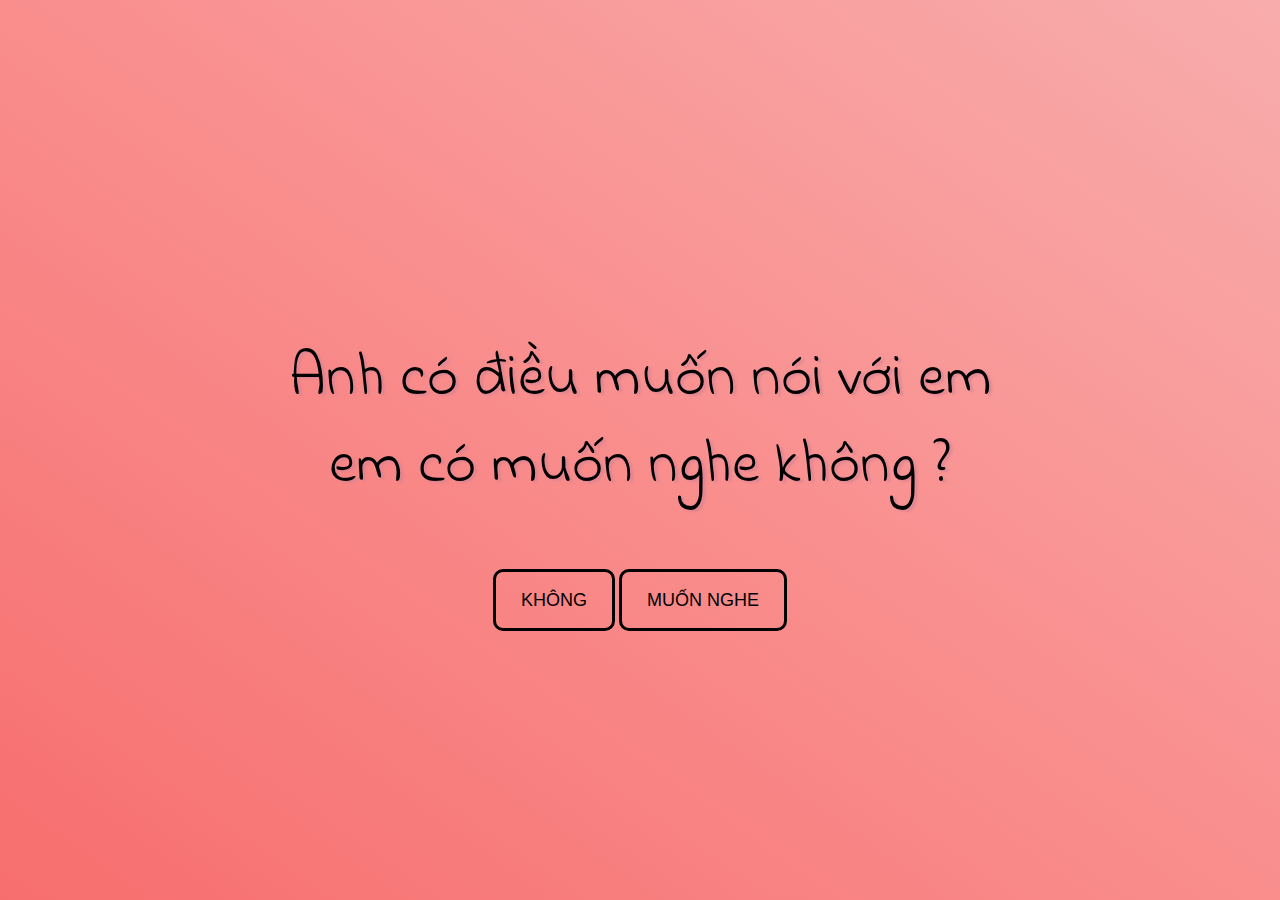
==== index.html @ 0264ec5d "hihi" ====
<!DOCTYPE html>
<html>
<head>
    <meta charset="utf-8">
    <link rel="stylesheet" href="style.css">
    <meta http-equiv="X-UA-Compatible" content="IE=edge">
    <script async defer src="https://connect.facebook.net/en_US/sdk.js#xfbml=1&version=v3.2"></script>  
    <script src="https://ajax.googleapis.com/ajax/libs/jquery/3.6.0/jquery.min.js"></script>
<title>Sent to Nhung</title>
</head>
<style>
    .greeting {
  width: 100%;
  font-family: Over The Rainbow;
  font-size: 60px;
  text-align: center;
  color: black;
  margin-top: 50px;text-shadow: 3px 2px 2px rgba(211, 131, 149, 0.65);
}

.button {
  text-decoration: none;
  border: 3px solid black;
  border-radius: 10px;
  padding: 18px 25px;
  color: black;
  font-family: Arial;
  font-size: 18px;
  text-transform: uppercase;
  transition: all 0.5s;
}
.button:hover {
  background-color: #F95464;
  color: #fff;
}

.overlay {
  position: fixed;
  top: 0;
  bottom: 0;
  left: 0;
  right: 0;
  background: rgba(0, 0, 0, 0.7);
  transition: opacity 700ms;
  visibility: hidden;
  opacity: 0;
}
.overlay:target {
  visibility: visible;
  opacity: 1;
}
/*overlay:after {
  animation: explode 4s infinite;
}*/

.love {
  padding: 25px 28px;
  background: black;
  width: 100%;
  height: 100%;
  position: relative;
  transition: all 5s ease-in-out;
  overflow: scroll;
}
.love .close {
  position: absolute;
  top: 5px;
  left: 12px;
  transition: all 200ms;
  font-size: 30px;
  font-weight: bold;
  text-decoration: none;
  color: #fff;
  text-shadow: 3px 2px 2px black;
}
.love h2 {
  font-family: Arial;
  font-size: 20px;
  text-align: center;
  margin: 0;
}

.message{
  opacity: 0;
  transition: all 2s ease-in-out;
  pointer: cursor;
}
.message:hover {
  opacity: 1;
  -webkit-transition-delay: 2s;
  transition-delay: 2s;
  pointer: cursor;
}
.message h2, .message p, .message h3 {
  padding:0 140px;
  font-family: cedarville cursive;
  pointer: cursor;
}
.message h2 {
  text-align: left;
  color: #fff;
  font-size: 28px;
}
.message p {
  text-align: justify;
  color: #fff;
  font-size: 22px;
  letter-spacing: 1px;
  line-height: 24px;
  padding:0 165px;
}
.message h3 {
  text-align: right;
  color: #fff;
  font-size: 24px;
}
</style>
<body>

<!--DO NOT SCROLL THIS DOWN WITHOUT SEEING THE PREVIEW PLEASE BAE-->





<link href='https://fonts.googleapis.com/css?family=Over+the+Rainbow' rel='stylesheet' type='text/css'>
<link href="https://fonts.googleapis.com/css?family=Cedarville+Cursive" rel="stylesheet">

<div class="greeting">
    <p>
        Anh có điều muốn nói với em
    </p>
    <p>
        em có muốn nghe không ?
    </p>
</div>

<div align="center" style="margin-top:80px;">
<a class="button" href="index4.html">Không</a>
<a class="button" href="index3.html">Muốn nghe</a>
</div>

  
  <style type="text/css">.message {cursor:default;}</style>
</body>
</html>
---- style.css ----
@import url('https://fonts.googleapis.com/css?family=Indie+Flower');
@import url('https://use.fontawesome.com/releases/v5.7.2/css/all.css');
*{
  margin:0;
  padding:0;
  font-family: 'Indie Flower', cursive;
}
body,html{
  display:flex;
  flex-direction:column;
  justify-content:center;
  align-items:center;
  width:100%;
  height:100%;
  background-image: linear-gradient(to right top, #f76e6e, #f87e7e, #f98e8d, #f99d9d, #f8acac);
  overflow: hidden;
}


@keyframes text{
  0%{
    opacity:0;
  }
  100%{
    opacity:1;
  }
}
@keyframes heart{
  0%{
    opacity:1;
    transform:scale(1,1);
  }
  10%{
    transform:scale(1.4,1.4);
  }
  30%{
    transform:scale(1,1);
  }
  75%{
    transform:scale(1.2,1.2);
  }
  100%,90%{
    opacity:1;
    transform:scale(1,1);
  }
}
.heart-text{
/*   display:none; */
}
h1 span,.heart-svg-container{
  opacity:0;
  animation-name: text;
  animation-duration: 0.5s;
  animation-timing-function: linear;
  animation-delay: 0.5s;
  animation-iteration-count: 1;
  animation-fill-mode:forwards;
}
.heart-svg-container{
  opacity:1;
  height:300px;
  width:300px;
  animation-name: heart;
  animation-duration: 1s;
  animation-delay: 7s;
  animation-iteration-count: infinite;
  overflow:hidden;
}
.heart-beat-svg-container{
  position:absolute;
  width: 100%;
  height:160px;
  background:rgba(0,0,0,0.1);
}

.heart-svg{
  transform:scale(0.5,0.5);
  position:relative;
  top:-150px;
  left:-100px;
}
.heart-beat-svg{
  height:100%;
}
.heart-g{
  fill:#d40000;
}
.heart-circle{
  fill:url(#grad1);
}

@keyframes heart-path{
  0%{
    stroke-dasharray:0px 300px;
    fill-opacity:0;
  }
  70%{
    fill-opacity:0;
  }
  100%{
    stroke-dasharray:1250px 1250px;
    fill-opacity:1;
  }
}
.heart-path{
  fill:url(#grad2);
  fill-opacity:0;
  stroke:url(#grad2);
  stroke-opacity:1;
  stroke-width:5px;
  stroke-dasharray:0px 500px;
  stroke-dashoffset:0px;
  animation-name: heart-path;
  animation-duration: 5s;
  animation-delay: 2s;
  animation-iteration-count: 1;
  animation-fill-mode:forwards;
}
.heart-beat-path{
  fill:none;
  fill-opacity:1;
  stroke:red;
  stroke-width:3px;
/*   stroke-opacity:1;
  stroke-width:5px;
  stroke-dasharray:0px 500px;
  stroke-dashoffset:0px; */
/*   animation-name: heart-path;
  animation-duration: 5s;
  animation-delay: 2s;
  animation-iteration-count: 1;
  animation-fill-mode:forwards; */
}
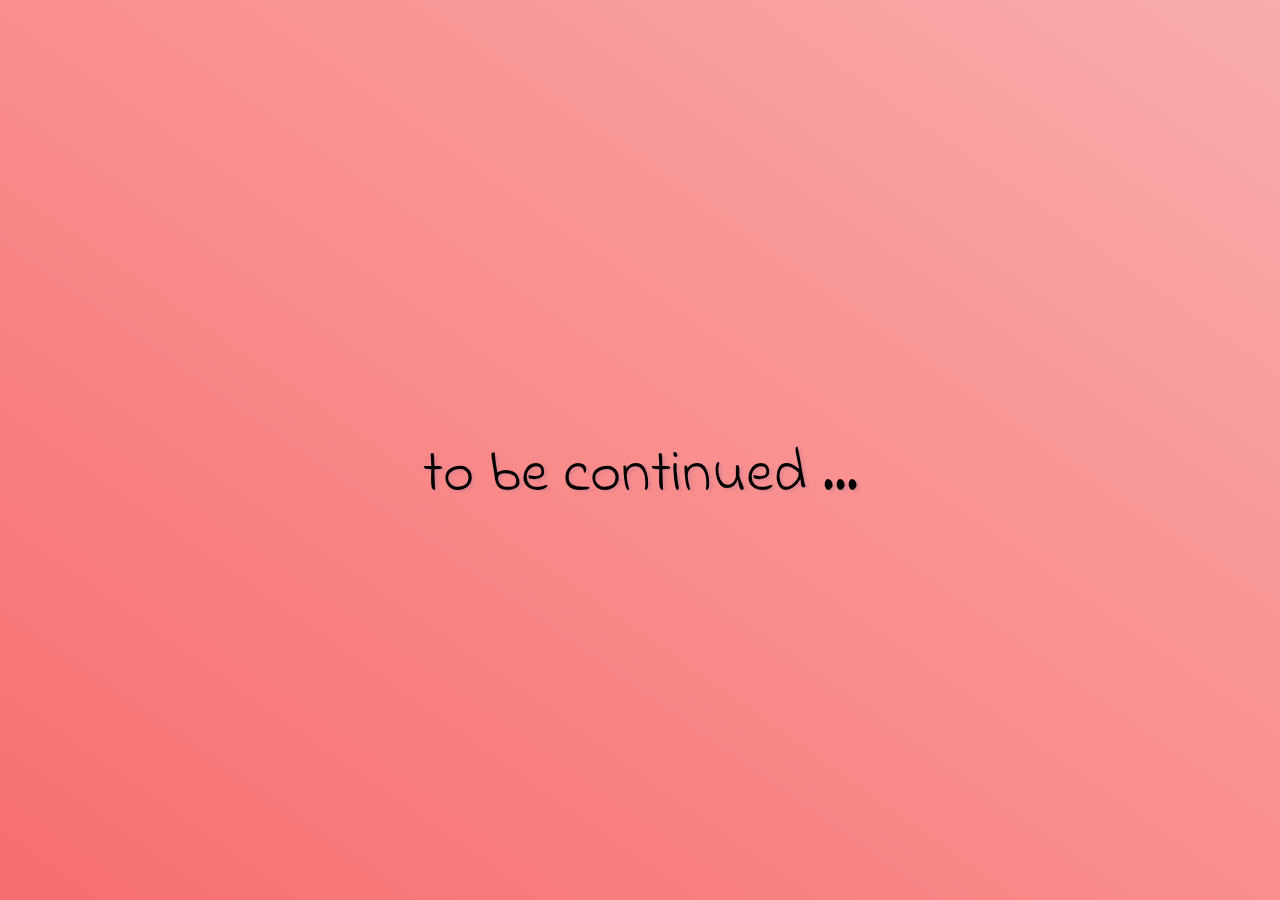
==== commit 38e55c1a: "end" ====
--- a/index.html
+++ b/index.html
@@ -128,16 +128,8 @@
 
 <div class="greeting">
     <p>
-        Anh có điều muốn nói với em
+        to be continued ...
     </p>
-    <p>
-        em có muốn nghe không ?
-    </p>
-</div>
-
-<div align="center" style="margin-top:80px;">
-<a class="button" href="index4.html">Không</a>
-<a class="button" href="index3.html">Muốn nghe</a>
 </div>
 
   
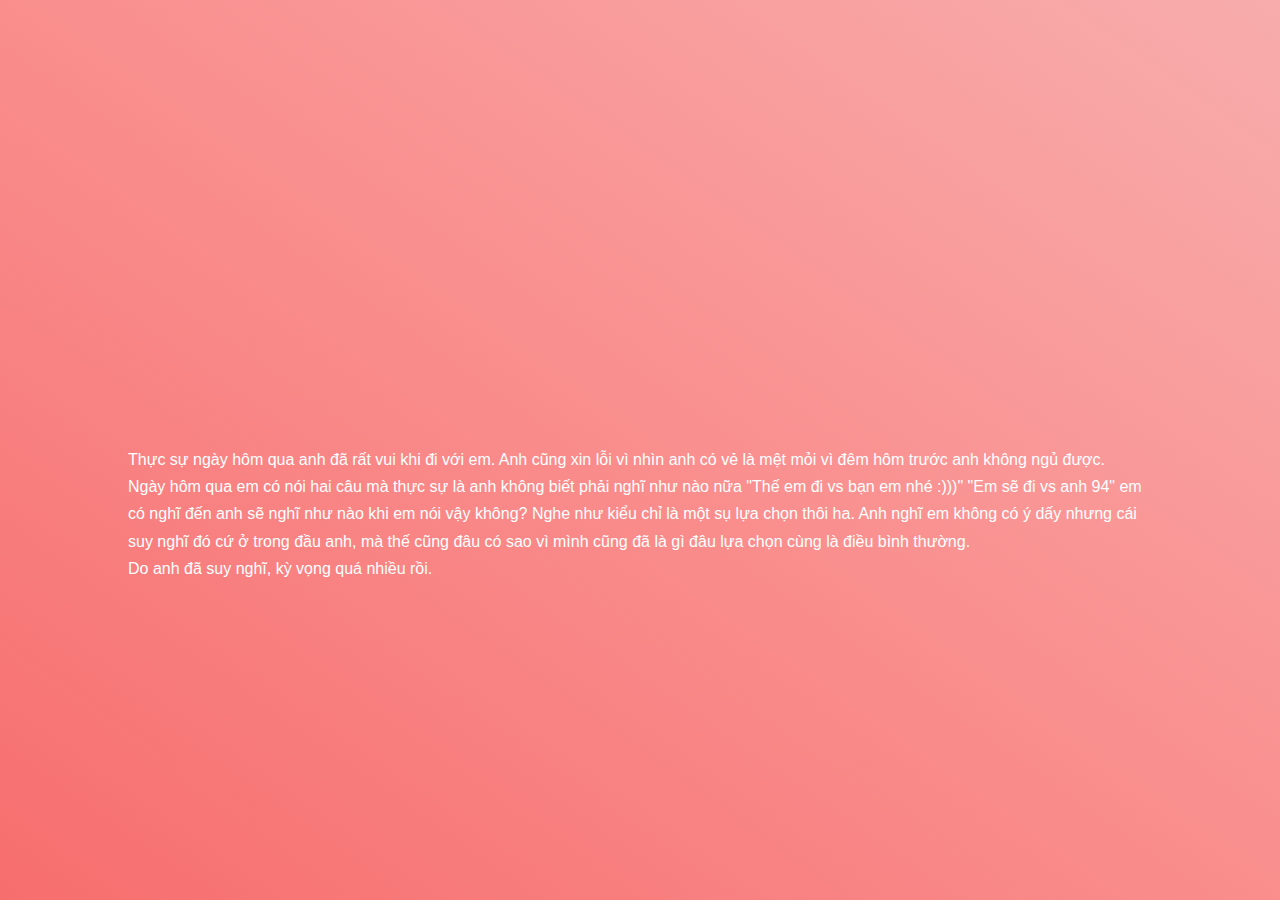
==== commit 788882bf: "7/11/22" ====
--- a/index.html
+++ b/index.html
@@ -6,133 +6,33 @@
     <meta http-equiv="X-UA-Compatible" content="IE=edge">
     <script async defer src="https://connect.facebook.net/en_US/sdk.js#xfbml=1&version=v3.2"></script>  
     <script src="https://ajax.googleapis.com/ajax/libs/jquery/3.6.0/jquery.min.js"></script>
-<title>Sent to Nhung</title>
+    <meta name="viewport" content="width=device-width, initial-scale=1">
+<title>00:55 AM 07/11/2022</title>
 </head>
 <style>
-    .greeting {
-  width: 100%;
-  font-family: Over The Rainbow;
-  font-size: 60px;
-  text-align: center;
-  color: black;
-  margin-top: 50px;text-shadow: 3px 2px 2px rgba(211, 131, 149, 0.65);
+@media all and (min-width: 320px) {
+        body{
+    background-image: url("anh12.jpg");
+    background-size: cover;
+}
+p{
+    color: white;
+    font-family: "Comic Sans MS", cursive, sans-serif;
+    line-height: 1.7;
+}
+}
+div{
+    margin: 20% 10% 10% 10%;
 }
 
-.button {
-  text-decoration: none;
-  border: 3px solid black;
-  border-radius: 10px;
-  padding: 18px 25px;
-  color: black;
-  font-family: Arial;
-  font-size: 18px;
-  text-transform: uppercase;
-  transition: all 0.5s;
-}
-.button:hover {
-  background-color: #F95464;
-  color: #fff;
-}
-
-.overlay {
-  position: fixed;
-  top: 0;
-  bottom: 0;
-  left: 0;
-  right: 0;
-  background: rgba(0, 0, 0, 0.7);
-  transition: opacity 700ms;
-  visibility: hidden;
-  opacity: 0;
-}
-.overlay:target {
-  visibility: visible;
-  opacity: 1;
-}
-/*overlay:after {
-  animation: explode 4s infinite;
-}*/
-
-.love {
-  padding: 25px 28px;
-  background: black;
-  width: 100%;
-  height: 100%;
-  position: relative;
-  transition: all 5s ease-in-out;
-  overflow: scroll;
-}
-.love .close {
-  position: absolute;
-  top: 5px;
-  left: 12px;
-  transition: all 200ms;
-  font-size: 30px;
-  font-weight: bold;
-  text-decoration: none;
-  color: #fff;
-  text-shadow: 3px 2px 2px black;
-}
-.love h2 {
-  font-family: Arial;
-  font-size: 20px;
-  text-align: center;
-  margin: 0;
-}
-
-.message{
-  opacity: 0;
-  transition: all 2s ease-in-out;
-  pointer: cursor;
-}
-.message:hover {
-  opacity: 1;
-  -webkit-transition-delay: 2s;
-  transition-delay: 2s;
-  pointer: cursor;
-}
-.message h2, .message p, .message h3 {
-  padding:0 140px;
-  font-family: cedarville cursive;
-  pointer: cursor;
-}
-.message h2 {
-  text-align: left;
-  color: #fff;
-  font-size: 28px;
-}
-.message p {
-  text-align: justify;
-  color: #fff;
-  font-size: 22px;
-  letter-spacing: 1px;
-  line-height: 24px;
-  padding:0 165px;
-}
-.message h3 {
-  text-align: right;
-  color: #fff;
-  font-size: 24px;
-}
 </style>
 <body>
-
-<!--DO NOT SCROLL THIS DOWN WITHOUT SEEING THE PREVIEW PLEASE BAE-->
-
-
-
-
-
-<link href='https://fonts.googleapis.com/css?family=Over+the+Rainbow' rel='stylesheet' type='text/css'>
-<link href="https://fonts.googleapis.com/css?family=Cedarville+Cursive" rel="stylesheet">
-
-<div class="greeting">
-    <p>
-        to be continued ...
-    </p>
+<div>
+    <p>Thực sự ngày hôm qua anh đã rất vui khi đi với em. Anh cũng xin lỗi vì nhìn anh có vẻ là mệt mỏi vì đêm hôm trước anh không ngủ được.</b><br>
+    <p>Ngày hôm qua em có nói hai câu mà thực sự là anh không biết phải nghĩ như nào nữa "Thế em đi vs bạn em nhé :)))" "Em sẽ đi vs anh 94" em có nghĩ đến anh sẽ nghĩ như nào khi em 
+        nói vậy không? Nghe như kiểu chỉ là một sụ lựa chọn thôi ha. Anh nghĩ em không có ý dấy nhưng cái suy nghĩ đó cứ ở trong đầu anh, mà thế cũng đâu có sao vì mình cũng đã là gì đâu lựa chọn cùng là điều bình thường.</b>
+        <p>Do anh đã suy nghĩ, kỳ vọng quá nhiều rồi.</b>
 </div>
 
-  
-  <style type="text/css">.message {cursor:default;}</style>
 </body>
-</html>+</html>
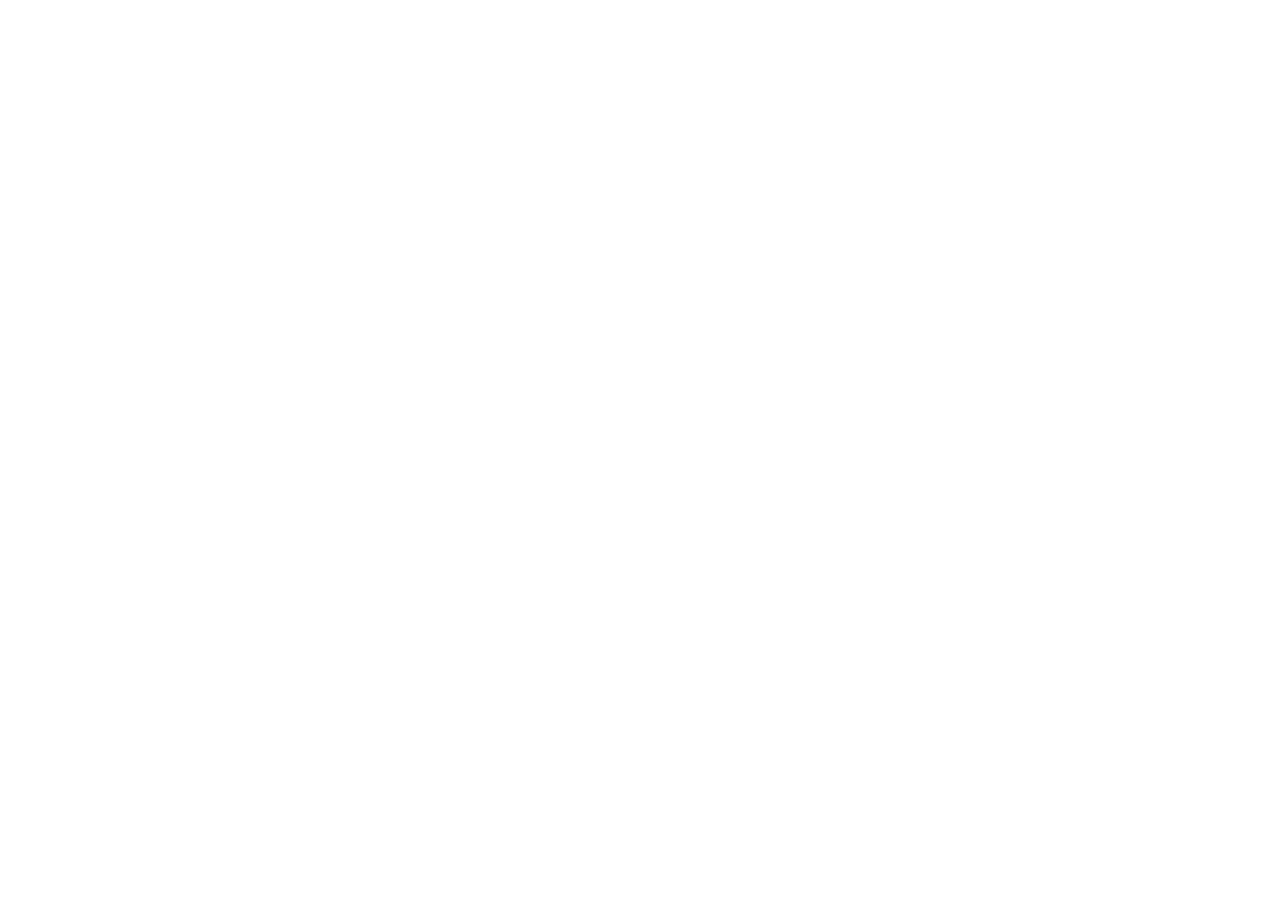
==== commit d53bc328: "12315" ====
--- a/index.html
+++ b/index.html
@@ -35,4 +35,4 @@
 </div>
 
 </body>
-</html>
+</html>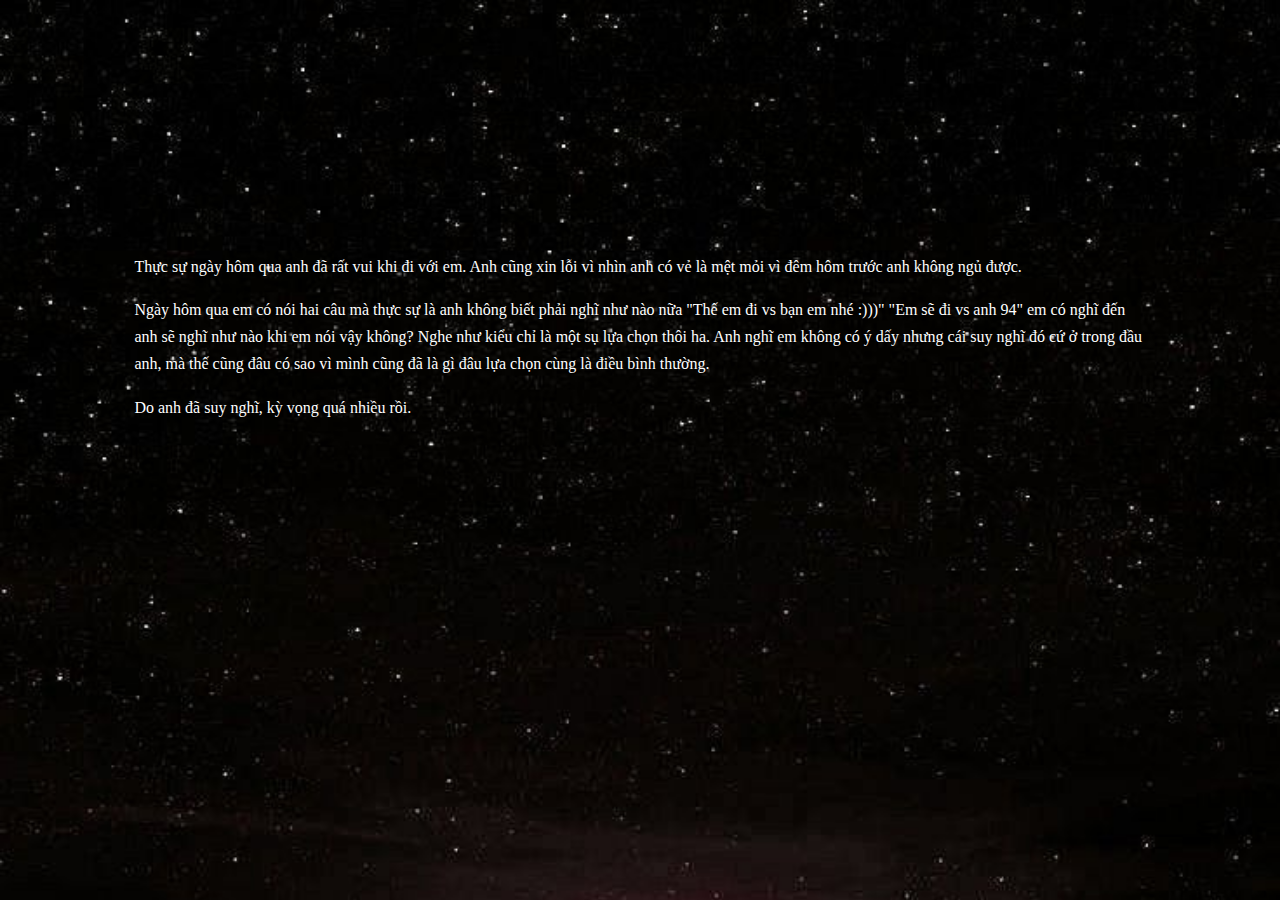
==== commit f8000cac: "123" ====
--- a/index.html
+++ b/index.html
@@ -17,7 +17,6 @@
 }
 p{
     color: white;
-    font-family: "Comic Sans MS", cursive, sans-serif;
     line-height: 1.7;
 }
 }
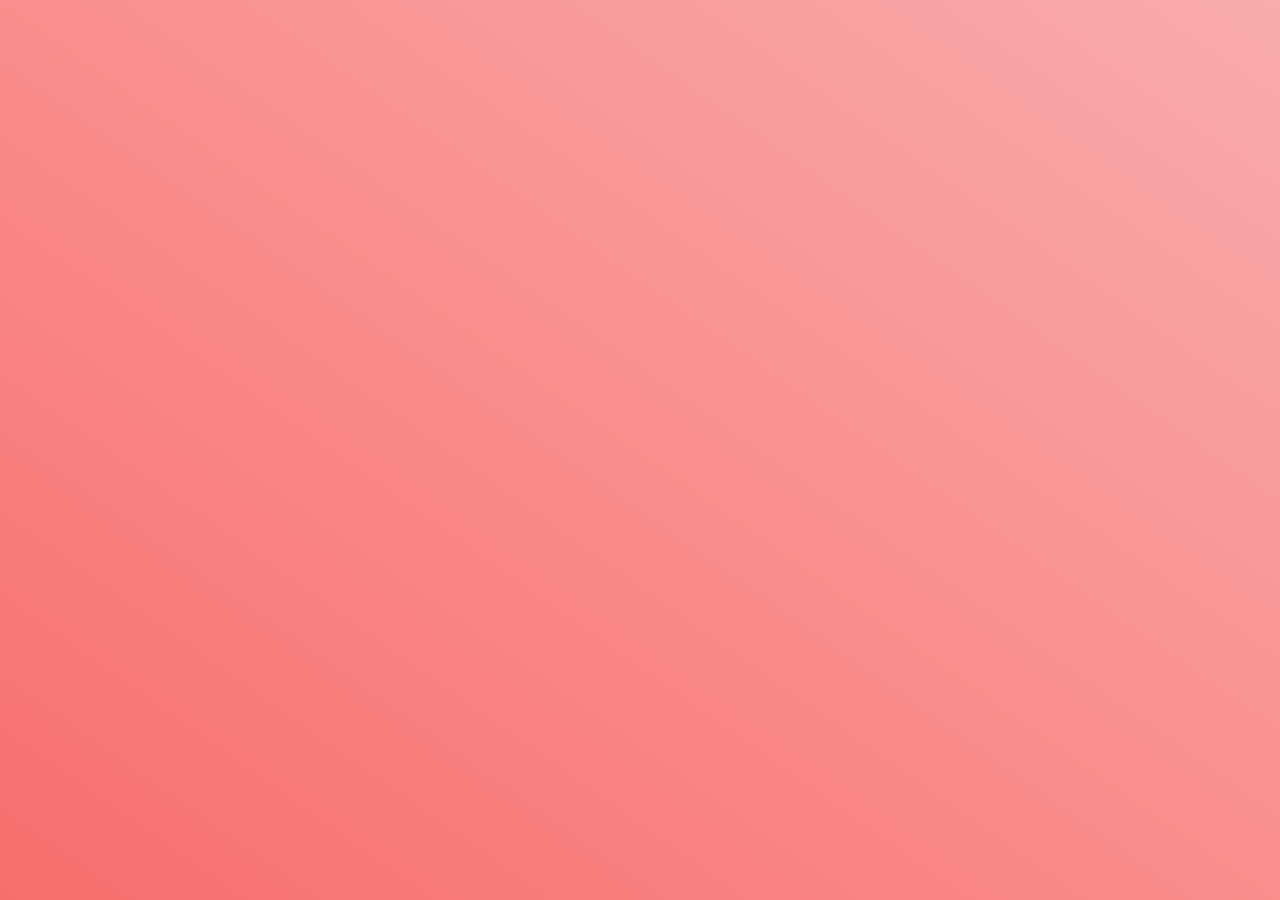
==== commit ff609b81: "1" ====
--- a/index.html
+++ b/index.html
@@ -1,37 +1,53 @@
-<!DOCTYPE html>
+<!DOCTYPE HTML>
 <html>
 <head>
+    <meta name="viewport" content="width=device-width, initial-scale=1">
     <meta charset="utf-8">
     <link rel="stylesheet" href="style.css">
     <meta http-equiv="X-UA-Compatible" content="IE=edge">
-    <script async defer src="https://connect.facebook.net/en_US/sdk.js#xfbml=1&version=v3.2"></script>  
+    <script async defer src="https://connect.facebook.net/en_US/sdk.js#xfbml=1&version=v3.2"></script>
     <script src="https://ajax.googleapis.com/ajax/libs/jquery/3.6.0/jquery.min.js"></script>
-    <meta name="viewport" content="width=device-width, initial-scale=1">
-<title>00:55 AM 07/11/2022</title>
+    <style>
+        p {
+            text-align: center;
+            font-size: 60px;
+            margin-top: 0px;
+        }
+    </style>
 </head>
-<style>
-@media all and (min-width: 320px) {
-        body{
-    background-image: url("anh12.jpg");
-    background-size: cover;
-}
-p{
-    color: white;
-    line-height: 1.7;
-}
-}
-div{
-    margin: 20% 10% 10% 10%;
-}
+<body>
+    <p id="demo"></p>
 
-</style>
-<body>
-<div>
-    <p>Thực sự ngày hôm qua anh đã rất vui khi đi với em. Anh cũng xin lỗi vì nhìn anh có vẻ là mệt mỏi vì đêm hôm trước anh không ngủ được.</b><br>
-    <p>Ngày hôm qua em có nói hai câu mà thực sự là anh không biết phải nghĩ như nào nữa "Thế em đi vs bạn em nhé :)))" "Em sẽ đi vs anh 94" em có nghĩ đến anh sẽ nghĩ như nào khi em 
-        nói vậy không? Nghe như kiểu chỉ là một sụ lựa chọn thôi ha. Anh nghĩ em không có ý dấy nhưng cái suy nghĩ đó cứ ở trong đầu anh, mà thế cũng đâu có sao vì mình cũng đã là gì đâu lựa chọn cùng là điều bình thường.</b>
-        <p>Do anh đã suy nghĩ, kỳ vọng quá nhiều rồi.</b>
-</div>
+    <script>
+        // Set the date we're counting down to
+        var countDownDate = new Date("Nov 7, 2022 20:50:00").getTime();
+
+        // Update the count down every 1 second
+        var x = setInterval(function () {
+
+            // Get today's date and time
+            var now = new Date().getTime();
+
+            // Find the distance between now and the count down date
+            var distance = now - countDownDate;
+
+            // Time calculations for days, hours, minutes and seconds
+            var days = Math.floor(distance / (1000 * 60 * 60 * 24));
+            var hours = Math.floor((distance % (1000 * 60 * 60 * 24)) / (1000 * 60 * 60));
+            var minutes = Math.floor((distance % (1000 * 60 * 60)) / (1000 * 60));
+            var seconds = Math.floor((distance % (1000 * 60)) / 1000);
+
+            // Output the result in an element with id="demo"
+            document.getElementById("demo").innerHTML = days + "d " + hours + "h "
+                + minutes + "m " + seconds + "s ";
+
+            // If the count down is over, write some text
+            if (distance < 0) {
+                clearInterval(x);
+                document.getElementById("demo").innerHTML = "EXPIRED";
+            }
+        }, 1000);
+    </script>
 
 </body>
-</html>+</html>
--- a/style.css
+++ b/style.css
@@ -0,0 +1,152 @@
+@import url('https://fonts.googleapis.com/css?family=Indie+Flower');
+@import url('https://use.fontawesome.com/releases/v5.7.2/css/all.css');
+
+* {
+    margin: 0;
+    padding: 0;
+    font-family: 'Indie Flower', cursive;
+}
+
+body, html {
+    display: flex;
+    flex-direction: column;
+    justify-content: center;
+    align-items: center;
+    width: 100%;
+    height: 100%;
+    background-image: linear-gradient(to right top, #f76e6e, #f87e7e, #f98e8d, #f99d9d, #f8acac);
+    overflow: hidden;
+}
+
+
+@keyframes text {
+    0% {
+        opacity: 0;
+    }
+
+    100% {
+        opacity: 1;
+    }
+}
+
+@keyframes heart {
+    0% {
+        opacity: 1;
+        transform: scale(1,1);
+    }
+
+    10% {
+        transform: scale(1.4,1.4);
+    }
+
+    30% {
+        transform: scale(1,1);
+    }
+
+    75% {
+        transform: scale(1.2,1.2);
+    }
+
+    100%,90% {
+        opacity: 1;
+        transform: scale(1,1);
+    }
+}
+
+.heart-text {
+    /*   display:none; */
+}
+
+h1 span, .heart-svg-container {
+    opacity: 0;
+    animation-name: text;
+    animation-duration: 0.5s;
+    animation-timing-function: linear;
+    animation-delay: 0.5s;
+    animation-iteration-count: 1;
+    animation-fill-mode: forwards;
+}
+
+.heart-svg-container {
+    opacity: 1;
+    height: 300px;
+    width: 300px;
+    animation-name: heart;
+    animation-duration: 1s;
+    animation-delay: 7s;
+    animation-iteration-count: infinite;
+    overflow: hidden;
+}
+
+.heart-beat-svg-container {
+    position: absolute;
+    width: 100%;
+    height: 160px;
+    background: rgba(0,0,0,0.1);
+}
+
+.heart-svg {
+    transform: scale(0.5,0.5);
+    position: relative;
+    top: -150px;
+    left: -100px;
+}
+
+.heart-beat-svg {
+    height: 100%;
+}
+
+.heart-g {
+    fill: #d40000;
+}
+
+.heart-circle {
+    fill: url(#grad1);
+}
+
+@keyframes heart-path {
+    0% {
+        stroke-dasharray: 0px 300px;
+        fill-opacity: 0;
+    }
+
+    70% {
+        fill-opacity: 0;
+    }
+
+    100% {
+        stroke-dasharray: 1250px 1250px;
+        fill-opacity: 1;
+    }
+}
+
+.heart-path {
+    fill: url(#grad2);
+    fill-opacity: 0;
+    stroke: url(#grad2);
+    stroke-opacity: 1;
+    stroke-width: 5px;
+    stroke-dasharray: 0px 500px;
+    stroke-dashoffset: 0px;
+    animation-name: heart-path;
+    animation-duration: 5s;
+    animation-delay: 2s;
+    animation-iteration-count: 1;
+    animation-fill-mode: forwards;
+}
+
+.heart-beat-path {
+    fill: none;
+    fill-opacity: 1;
+    stroke: red;
+    stroke-width: 3px;
+    /*   stroke-opacity:1;
+  stroke-width:5px;
+  stroke-dasharray:0px 500px;
+  stroke-dashoffset:0px; */
+    /*   animation-name: heart-path;
+  animation-duration: 5s;
+  animation-delay: 2s;
+  animation-iteration-count: 1;
+  animation-fill-mode:forwards; */
+}
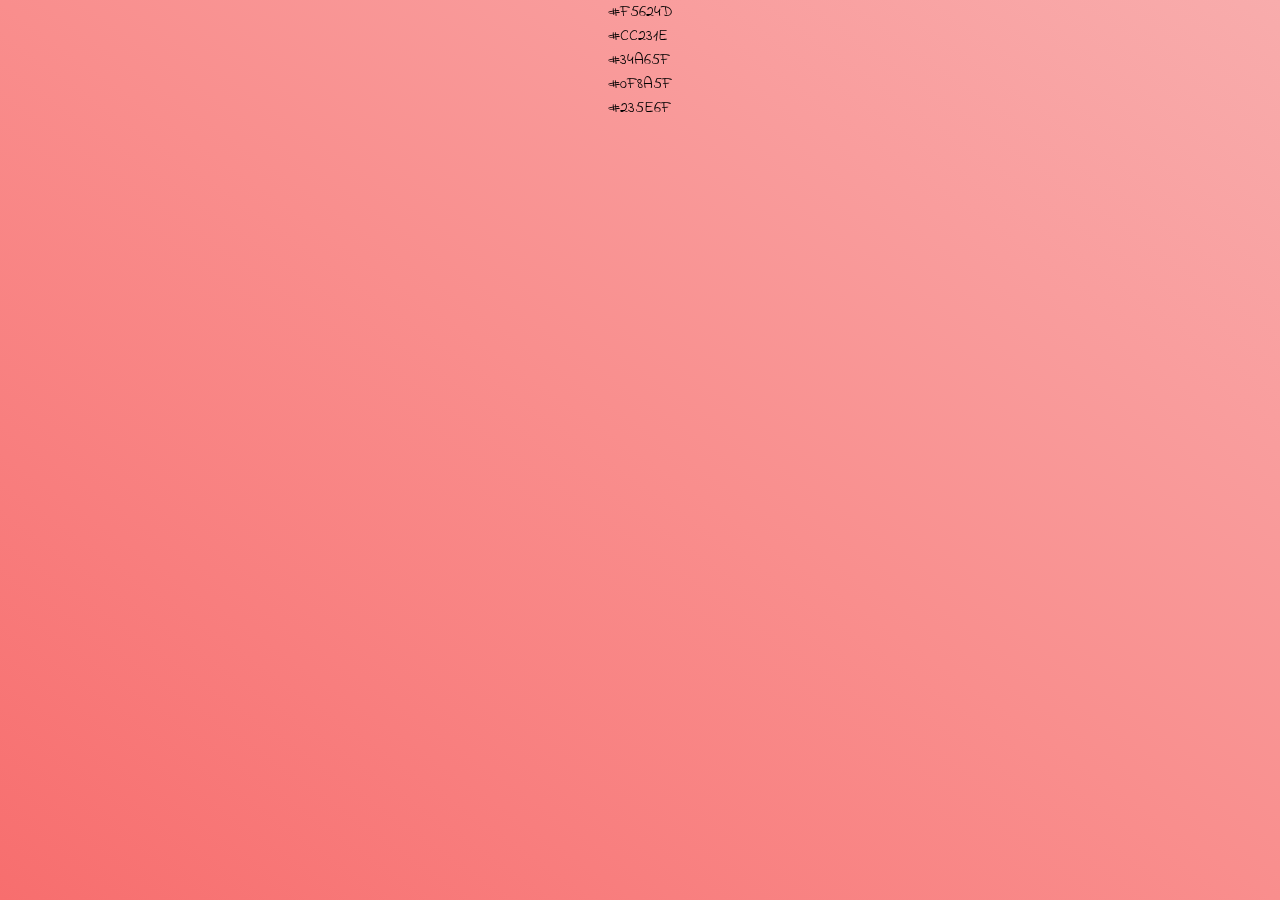
==== commit d014e0a3: "1" ====
--- a/index.html
+++ b/index.html
@@ -1,53 +1,458 @@
-<!DOCTYPE HTML>
-<html>
+<!DOCTYPE html>
+<html lang="en">
+
 <head>
-    <meta name="viewport" content="width=device-width, initial-scale=1">
-    <meta charset="utf-8">
-    <link rel="stylesheet" href="style.css">
-    <meta http-equiv="X-UA-Compatible" content="IE=edge">
-    <script async defer src="https://connect.facebook.net/en_US/sdk.js#xfbml=1&version=v3.2"></script>
-    <script src="https://ajax.googleapis.com/ajax/libs/jquery/3.6.0/jquery.min.js"></script>
+    <meta charset="UTF-8">
+    <title>Merry Christmas</title>
+    <link rel="stylesheet" href="./style.css">
     <style>
-        p {
+        body {
+            background-color: #151522;
+            overflow: hidden;
+            display: flex;
+            align-items: center;
+            justify-content: center;
+        }
+
+        body,
+        html {
+            height: 100%;
+            width: 100%;
+            margin: 0;
+            padding: 0;
+        }
+
+        #days {
+            font-size: 50px;
+            color: #FFF;
             text-align: center;
-            font-size: 60px;
-            margin-top: 0px;
+            letter-spacing: 3px;
+        }
+
+        .container {
+            display: flex;
+            justify-content: center;
+            align-items: center;
+            height: 100vh;
+        }
+
+        svg {
+            width: 90%;
+            height: 90%;
+            visibility: hidden;
+        }
+
+        .sperkle {
         }
     </style>
 </head>
+
+
 <body>
-    <p id="demo"></p>
-
-    <script>
-        // Set the date we're counting down to
-        var countDownDate = new Date("Nov 7, 2022 20:50:00").getTime();
-
-        // Update the count down every 1 second
-        var x = setInterval(function () {
-
-            // Get today's date and time
-            var now = new Date().getTime();
-
-            // Find the distance between now and the count down date
-            var distance = now - countDownDate;
-
-            // Time calculations for days, hours, minutes and seconds
-            var days = Math.floor(distance / (1000 * 60 * 60 * 24));
-            var hours = Math.floor((distance % (1000 * 60 * 60 * 24)) / (1000 * 60 * 60));
-            var minutes = Math.floor((distance % (1000 * 60 * 60)) / (1000 * 60));
-            var seconds = Math.floor((distance % (1000 * 60)) / 1000);
-
-            // Output the result in an element with id="demo"
-            document.getElementById("demo").innerHTML = days + "d " + hours + "h "
-                + minutes + "m " + seconds + "s ";
-
-            // If the count down is over, write some text
-            if (distance < 0) {
-                clearInterval(x);
-                document.getElementById("demo").innerHTML = "EXPIRED";
-            }
-        }, 1000);
-    </script>
-
+    <section class="sky">
+        <div class="color"><p>#F5624D</p></div>
+        <div class="color"><p>#CC231E</p></div>
+        <div class="color"><p>#34A65F</p></div>
+        <div class="color"><p>#0F8A5F</p></div>
+        <div class="color"><p>#235E6F</p></div>
+    </section>
+    <div class="container">
+        <svg class="mainSVG" xmlns="http://www.w3.org/2000/svg" xmlns:xlink="http://www.w3.org/1999/xlink"
+             viewBox="0 0 800 600">
+            <defs>
+                <circle id="circ" class="particle" cx="0" cy="0" r="1" />
+                <polygon id="star" class="particle"
+                         points="4.55,0 5.95,2.85 9.1,3.3 6.82,5.52 7.36,8.65 4.55,7.17 1.74,8.65 2.27,5.52 0,3.3 3.14,2.85 " />
+                <polygon id="cross" class="particle"
+                         points="4,3.5 2.5,2 4,0.5 3.5,0 2,1.5 0.5,0 0,0.5 1.5,2 0,3.5 0.5,4 2,2.5 3.5,4 " />
+                <path id="heart" class="particle" d="M2.9,0C2.53,0,2.2,0.18,2,0.47C1.8,0.18,1.47,0,1.1,0C0.49,0,0,0.49,0,1.1
+	C0,2.6,1.56,4,2,4s2-1.4,2-2.9C4,0.49,3.51,0,2.9,0z" />
+
+
+                <radialGradient id="grad" cx="3" cy="3" r="6" gradientUnits="userSpaceOnUse">
+                    <stop offset="0" style="stop-color:red" />
+                    <stop offset="0.4" style="stop-color:#334673" />
+                    <stop offset="0.6" style="stop-color:#EDDDC4" />
+                    <stop offset="0.9" style="stop-color:#FEE8C7" />
+                    <stop offset="1" style="stop-color:red" />
+                </radialGradient>
+                <radialGradient id="dotGrad" cx="0" cy="0" r="50" gradientUnits="userSpaceOnUse">
+                    <stop offset="0" style="stop-color:#FFFFFF;stop-opacity:1" />
+                    <stop offset="0.1" style="stop-color:#0867C7;stop-opacity:0.6" />
+                    <stop offset="1" style="stop-color:#081029;stop-opacity:0" />
+                </radialGradient>
+
+                <mask id="treePathMask">
+                    <path class="treePathMask" fill="none" stroke-width="18" stroke="#FFF" d="M252.9,447.9c0,0-30.8-21.6,33.9-44.7c64.7-23.1,46.2-37,33.9-41.6
+    c-12.3-4.6-59.3-11.6-42.4-28.5s114-52.4,81.7-66.2c-32.4-13.9-58.5-10.8-35.4-29.3s66.2-101.7,70.9-115.6
+    c4.4-13.2,16.9-18.5,24.7,0c7.7,18.5,44.7,100.1,67.8,115.6c23.1,15.4-10.8,21.6-26.2,24.7c-15.4,3.1-20,33.9,33.9,49.3
+    c53.9,15.4,47.8,40.1,27.7,44.7c-20,4.6-63.2,4.6-27.7,32.4s98.6,21.6,61.6,60.1" />
+                </mask>
+                <mask id="treeBottomMask">
+                    <path class="treeBottomMask" stroke="#FFF" stroke-width="8"
+                          d="M207.5,484.1c0,0,58.5-43.1,211.1-3.1s191-16.9,191-16.9" />
+                </mask>
+                <mask id="treePotMask">
+                    <path class="treePotMask" stroke="#FFF" stroke-width="8"
+                          d="M374.3,502.5c0,0-4.6,20,7.7,29.3c12.3,9.2,40.1,7.7,50.8,0s10.8-23.1,10.8-29.3" />
+                </mask>
+
+                <filter id="glow" x="-150%" y="-150%" width="280%" height="280%">
+                    <feOffset result="offOut" in="SourceGraphic" dx="0" dy="0" />
+                    <feGaussianBlur in="offOut" stdDeviation="16" result="blur" />
+
+                    <feComponentTransfer>
+                        <feFuncR type="discrete" tableValues="0.8" />
+                        <feFuncG type="discrete" tableValues="0.3" />
+                        <feFuncB type="discrete" tableValues="0.2" />
+                        <!--<feFuncA type="linear" slope="1" intercept="0" />-->
+                    </feComponentTransfer>
+
+                    <feComposite in="SourceGraphic" operator="over" />
+
+                </filter>
+
+            </defs>
+            <g class="whole">
+
+                <g class="pContainer"></g>
+
+                <g class="tree" mask="url(#treePathMask)">
+                    <path d="M252.95,447.85a20.43,20.43,0,0,1-5.64-6.24,14,14,0,0,1-1.91-8.22,16.93,16.93,0,0,1,3.06-8,33.16,33.16,0,0,1,5.79-6.28A74.78,74.78,0,0,1,268.54,410a163.48,163.48,0,0,1,15.52-6.84c10.54-3.93,21-8.07,30.72-13.46a80.83,80.83,0,0,0,7-4.37,37.51,37.51,0,0,0,6.13-5.24c1.75-1.92,3.14-4.18,3.25-6.35s-1.12-4.18-3-5.81a25,25,0,0,0-6.72-3.91,61.25,61.25,0,0,0-7.8-2.42c-5.41-1.4-10.91-2.72-16.38-4.32a84.17,84.17,0,0,1-16.2-6.19,28.26,28.26,0,0,1-3.86-2.5,15.06,15.06,0,0,1-3.44-3.63,9,9,0,0,1-1.51-5.47,10.22,10.22,0,0,1,.61-2.78,12.88,12.88,0,0,1,1.2-2.34,26.73,26.73,0,0,1,6.58-6.56c2.35-1.76,4.76-3.33,7.19-4.84,4.87-3,9.82-5.75,14.77-8.46,9.91-5.4,19.88-10.59,29.63-16.08,4.87-2.75,9.68-5.56,14.33-8.56A81.88,81.88,0,0,0,359.45,280a23,23,0,0,0,2.41-2.79,8.36,8.36,0,0,0,1.35-2.65,2.13,2.13,0,0,0-.17-1.7,5.53,5.53,0,0,0-1.88-1.77,13.15,13.15,0,0,0-1.49-.83c-.52-.26-1.1-.49-1.76-.77-1.27-.53-2.55-1-3.83-1.53q-3.86-1.48-7.8-2.77c-5.26-1.74-10.6-3.23-16-4.79-2.72-.79-5.47-1.58-8.29-2.61a31.74,31.74,0,0,1-4.33-1.92,14.39,14.39,0,0,1-2.29-1.53,8.74,8.74,0,0,1-2.22-2.66,7.2,7.2,0,0,1-.78-4,9.09,9.09,0,0,1,1-3.24,18.93,18.93,0,0,1,3-4.21,44.88,44.88,0,0,1,3.29-3.19c.56-.5,1.12-1,1.68-1.45l1.61-1.33a84,84,0,0,0,10.88-11.88,326.2,326.2,0,0,0,18.79-27.53c5.88-9.5,11.48-19.19,16.89-29S380.1,146.16,385,136.13c1.22-2.51,2.42-5,3.57-7.54s2.29-5.09,3.14-7.45l.36-1c.14-.38.26-.75.42-1.12.29-.75.64-1.48,1-2.21a25.51,25.51,0,0,1,2.65-4.21,19.15,19.15,0,0,1,3.76-3.69,13.74,13.74,0,0,1,5.24-2.42,12.11,12.11,0,0,1,6.12.25,14.59,14.59,0,0,1,5,2.79,20.59,20.59,0,0,1,3.47,3.79,30.33,30.33,0,0,1,2.5,4.1c.35.7.7,1.39,1,2.1l.46,1.05.4,1,1.64,3.84,3.39,7.67q6.88,15.32,14.36,30.37c5,10,10.18,19.94,15.69,29.65a274.94,274.94,0,0,0,17.9,28A73.36,73.36,0,0,0,487.74,233c.49.4,1,.8,1.48,1.15l1.7,1.19a35,35,0,0,1,3.66,3,17.84,17.84,0,0,1,3.32,4.08,10.83,10.83,0,0,1,1.14,2.94,8.54,8.54,0,0,1,0,3.54,10.27,10.27,0,0,1-3.22,5.39,20.71,20.71,0,0,1-4.15,2.91,49,49,0,0,1-8.4,3.46,154,154,0,0,1-16.77,4.09l-4.15.81a9.18,9.18,0,0,0-2.87,1.08,9.51,9.51,0,0,0-4,4.7,12.55,12.55,0,0,0-.67,6.58,19.5,19.5,0,0,0,2.46,6.74A37.19,37.19,0,0,0,468,295.75a75,75,0,0,0,14.14,7.86,129.67,129.67,0,0,0,15.58,5.49A141.4,141.4,0,0,1,513.88,315a75,75,0,0,1,15.19,8.65,37.29,37.29,0,0,1,6.55,6.24,21.05,21.05,0,0,1,4.31,8.49,14.43,14.43,0,0,1-1.24,9.88,18.08,18.08,0,0,1-6.66,6.94,26.74,26.74,0,0,1-8.56,3.33c-2.84.61-5.65,1.06-8.44,1.49-5.58.86-11.13,1.61-16.52,2.77a53.48,53.48,0,0,0-7.81,2.22c-2.43.94-4.81,2.22-6,3.93a4.34,4.34,0,0,0-.77,2.82,8.45,8.45,0,0,0,1,3.29,28,28,0,0,0,4.82,6.25,80.74,80.74,0,0,0,12.81,10.4c9.29,6,19.72,10.29,30.24,14.17,5.27,1.95,10.59,3.79,15.85,5.86,2.63,1,5.24,2.14,7.79,3.39a37.94,37.94,0,0,1,7.28,4.51,11.9,11.9,0,0,1,3.63,15.57,34.68,34.68,0,0,1-4.53,7.16,77.45,77.45,0,0,1-5.64,6.29,77.31,77.31,0,0,0,5.41-6.46,34.27,34.27,0,0,0,4.22-7.21,12.64,12.64,0,0,0,.88-8,12.44,12.44,0,0,0-4.71-6.43,37.71,37.71,0,0,0-7.15-4.16c-2.53-1.16-5.13-2.18-7.76-3.14-5.26-1.91-10.62-3.62-16-5.44-10.65-3.63-21.34-7.64-31.11-13.64a83.84,83.84,0,0,1-13.61-10.49,31.27,31.27,0,0,1-5.6-6.94,12,12,0,0,1-1.55-4.68,8.17,8.17,0,0,1,.19-2.7,8.56,8.56,0,0,1,1.09-2.5,12.1,12.1,0,0,1,3.6-3.44,24.27,24.27,0,0,1,4.08-2.08,57.3,57.3,0,0,1,8.36-2.56c5.59-1.31,11.19-2.17,16.71-3.12,2.76-.48,5.5-1,8.15-1.59a22.1,22.1,0,0,0,7-2.87,13.3,13.3,0,0,0,4.82-5.15,9.42,9.42,0,0,0,.69-6.53,16,16,0,0,0-3.42-6.33,33.25,33.25,0,0,0-5.73-5.27,69.74,69.74,0,0,0-14.19-7.8,135.81,135.81,0,0,0-15.61-5.42,135.53,135.53,0,0,1-16.3-5.51,81,81,0,0,1-15.41-8.31,43.39,43.39,0,0,1-12.6-13,25.53,25.53,0,0,1-3.34-9,19.13,19.13,0,0,1,1-10,16.17,16.17,0,0,1,6.69-8,15.88,15.88,0,0,1,5-1.93l4.13-.84a147.75,147.75,0,0,0,16-4,42.41,42.41,0,0,0,7.17-3,14,14,0,0,0,2.74-1.92,3.42,3.42,0,0,0,1.12-1.68,2.41,2.41,0,0,0-.43-1.61,11.07,11.07,0,0,0-2-2.4,28,28,0,0,0-2.92-2.31l-1.76-1.22c-.65-.46-1.26-.94-1.86-1.43a59,59,0,0,1-6.43-6.27c-2-2.19-3.79-4.44-5.54-6.74a267,267,0,0,1-18.55-28.74c-5.63-9.85-10.89-19.86-16-30s-9.91-20.31-14.57-30.61l-3.45-7.76L417,124.48l-.42-1-.39-.88c-.25-.59-.54-1.15-.82-1.71a22.74,22.74,0,0,0-1.89-3.09,13,13,0,0,0-2.2-2.42,7,7,0,0,0-2.31-1.33,4.49,4.49,0,0,0-2.22-.09,8.55,8.55,0,0,0-4.59,3.32,17.85,17.85,0,0,0-1.84,2.92c-.26.54-.51,1.07-.73,1.64-.12.27-.22.56-.32.85l-.35,1c-1.06,2.93-2.23,5.47-3.42,8.1s-2.42,5.16-3.67,7.7c-5,10.18-10.29,20.16-15.77,30.05s-11.17,19.66-17.16,29.28a310.2,310.2,0,0,1-19.39,28.11,90.46,90.46,0,0,1-12,12.85l-1.65,1.35c-.52.43-1,.85-1.53,1.29a38,38,0,0,0-2.79,2.65,12.42,12.42,0,0,0-1.94,2.57,2.33,2.33,0,0,0-.28.76c0,.11,0,0,0,.09a4.57,4.57,0,0,0,1.7,1.35,25.15,25.15,0,0,0,3.36,1.51c2.46.92,5.11,1.72,7.79,2.52,5.36,1.58,10.84,3.16,16.25,5q4.06,1.37,8.08,2.94c1.34.53,2.67,1.07,4,1.63.64.27,1.36.57,2.1.94a19.66,19.66,0,0,1,2.18,1.24,11.85,11.85,0,0,1,4,4.13,8.64,8.64,0,0,1,1,3.24,9.11,9.11,0,0,1-.27,3.23,14.48,14.48,0,0,1-2.42,4.85,29.32,29.32,0,0,1-3.14,3.56,87.46,87.46,0,0,1-14,10.47c-4.85,3-9.79,5.84-14.76,8.55-9.94,5.42-20,10.49-29.91,15.72-5,2.62-9.88,5.28-14.63,8.12-2.37,1.42-4.7,2.89-6.88,4.46a22.06,22.06,0,0,0-5.45,5.14,8,8,0,0,0-.76,1.39,5.36,5.36,0,0,0-.33,1.32,4.1,4.1,0,0,0,.69,2.53,15.62,15.62,0,0,0,5.49,4.62A80.14,80.14,0,0,0,298.56,353c5.31,1.66,10.73,3.06,16.18,4.58a64.81,64.81,0,0,1,8.26,2.74,27.74,27.74,0,0,1,7.69,4.74,13.65,13.65,0,0,1,3,3.81,9.27,9.27,0,0,1,1,5,11.14,11.14,0,0,1-1.54,4.7,19.09,19.09,0,0,1-2.8,3.67,40.6,40.6,0,0,1-6.81,5.54,83.78,83.78,0,0,1-7.41,4.35c-10.11,5.26-20.76,9.16-31.39,12.82a161.69,161.69,0,0,0-15.52,6.37A74.57,74.57,0,0,0,255,420a32.17,32.17,0,0,0-5.82,5.89,16.21,16.21,0,0,0-3.19,7.52,13.61,13.61,0,0,0,1.59,8A20.29,20.29,0,0,0,252.95,447.85Z"
+                          fill="#cb9866" />
+                    <path d="M207.5,484.06c7.05-5.11,15.14-8.66,23.34-11.63a177.13,177.13,0,0,1,25.29-6.88,263.65,263.65,0,0,1,52.22-4.49h3.28l3.28.09,6.56.19,6.55.39c2.18.13,4.37.26,6.54.48,4.35.39,8.71.74,13,1.28l6.51.75,6.49.91c17.3,2.5,34.41,6,51.36,10.19l12.62,3.2c4.18,1,8.34,2.18,12.55,3.06,8.38,2,16.82,3.63,25.29,5.13a353.5,353.5,0,0,0,51.17,5.47c17.11.32,34.36-.66,51-4.7a118.55,118.55,0,0,0,24.21-8.47,84.82,84.82,0,0,0,11.11-6.49,47.55,47.55,0,0,0,9.69-8.53,48.1,48.1,0,0,1-9,9.45,85.1,85.1,0,0,1-10.81,7.45,116.56,116.56,0,0,1-24.23,10.24,165.66,165.66,0,0,1-25.79,5.35,232.1,232.1,0,0,1-26.27,1.71c-8.77,0-17.55-.24-26.26-1.09-2.18-.2-4.37-.35-6.54-.6l-6.52-.78c-4.36-.46-8.67-1.19-13-1.82-8.64-1.37-17.22-3.09-25.74-5-4.28-.87-8.5-2-12.75-3l-12.62-3.11q-25.06-6.37-50.58-10.47a426.37,426.37,0,0,0-51.3-5.3c-8.59-.42-17.19-.29-25.78,0a240.1,240.1,0,0,0-25.68,2.24,186.57,186.57,0,0,0-25.27,5.19c-4.15,1.16-8.26,2.49-12.28,4.05-2,.79-4,1.6-6,2.52A50.82,50.82,0,0,0,207.5,484.06Z"
+                          fill="#cb9866" />
+                    <path d="M374.32,502.55a48.15,48.15,0,0,0,1.24,14.35c1.15,4.52,3.29,8.64,6.49,11.35a18.5,18.5,0,0,0,5.51,3.14,39.06,39.06,0,0,0,6.41,1.82,65.78,65.78,0,0,0,13.68,1.12,72.9,72.9,0,0,0,13.72-1.44,44.51,44.51,0,0,0,6.46-1.85,17.75,17.75,0,0,0,5.51-3.15,25.45,25.45,0,0,0,7.24-11.17,52,52,0,0,0,1.9-6.91c.48-2.37.83-4.8,1.18-7.25a55.16,55.16,0,0,1,.64,7.42,40.11,40.11,0,0,1-.52,7.56,31.23,31.23,0,0,1-2.19,7.5,24.37,24.37,0,0,1-4.46,6.79,25.16,25.16,0,0,1-6.61,5,39.72,39.72,0,0,1-7.4,3A58.55,58.55,0,0,1,407.75,542a55,55,0,0,1-15.47-1.9,36.65,36.65,0,0,1-7.46-3,25.3,25.3,0,0,1-6.6-5,19.63,19.63,0,0,1-2.5-3.34,21.72,21.72,0,0,1-1.79-3.67,27.66,27.66,0,0,1-1.65-7.7,38.16,38.16,0,0,1,2-14.87Z"
+                          fill="#cb9866" />
+
+                </g>
+                <path class="treeBottomPath" stroke="none" fill="none" stroke-width="8"
+                      d="M207.5,484.1c0,0,58.5-43.1,211.1-3.1s191-16.9,191-16.9" />
+                <path class="treePath" fill="none" stroke="none" stroke-miterlimit="10"
+                      d="M252.95,447.85s-30.81-21.57,33.89-44.68,46.22-37,33.89-41.6-59.32-11.56-42.37-28.5,114-52.38,81.66-66.25S301.48,256,324.59,237.55,390.84,135.87,395.46,122c4.41-13.24,16.95-18.49,24.65,0s44.68,100.14,67.79,115.55-10.78,21.57-26.19,24.65-20,33.89,33.89,49.3,47.76,40.06,27.73,44.68-63.17,4.62-27.73,32.35,98.6,21.57,61.63,60.09" />
+                <path class="treeBottom" mask="url(#treeBottomMask)"
+                      d="M207.5,484.06c7.05-5.11,15.14-8.66,23.34-11.63a177.13,177.13,0,0,1,25.29-6.88,263.65,263.65,0,0,1,52.22-4.49h3.28l3.28.09,6.56.19,6.55.39c2.18.13,4.37.26,6.54.48,4.35.39,8.71.74,13,1.28l6.51.75,6.49.91c17.3,2.5,34.41,6,51.36,10.19l12.62,3.2c4.18,1,8.34,2.18,12.55,3.06,8.38,2,16.82,3.63,25.29,5.13a353.5,353.5,0,0,0,51.17,5.47c17.11.32,34.36-.66,51-4.7a118.55,118.55,0,0,0,24.21-8.47,84.82,84.82,0,0,0,11.11-6.49,47.55,47.55,0,0,0,9.69-8.53,48.1,48.1,0,0,1-9,9.45,85.1,85.1,0,0,1-10.81,7.45,116.56,116.56,0,0,1-24.23,10.24,165.66,165.66,0,0,1-25.79,5.35,232.1,232.1,0,0,1-26.27,1.71c-8.77,0-17.55-.24-26.26-1.09-2.18-.2-4.37-.35-6.54-.6l-6.52-.78c-4.36-.46-8.67-1.19-13-1.82-8.64-1.37-17.22-3.09-25.74-5-4.28-.87-8.5-2-12.75-3l-12.62-3.11q-25.06-6.37-50.58-10.47a426.37,426.37,0,0,0-51.3-5.3c-8.59-.42-17.19-.29-25.78,0a240.1,240.1,0,0,0-25.68,2.24,186.57,186.57,0,0,0-25.27,5.19c-4.15,1.16-8.26,2.49-12.28,4.05-2,.79-4,1.6-6,2.52A50.82,50.82,0,0,0,207.5,484.06Z"
+                      fill="#cb9866" />
+                <path class="treePot" mask="url(#treePotMask)"
+                      d="M374.32,502.55a48.15,48.15,0,0,0,1.24,14.35c1.15,4.52,3.29,8.64,6.49,11.35a18.5,18.5,0,0,0,5.51,3.14,39.06,39.06,0,0,0,6.41,1.82,65.78,65.78,0,0,0,13.68,1.12,72.9,72.9,0,0,0,13.72-1.44,44.51,44.51,0,0,0,6.46-1.85,17.75,17.75,0,0,0,5.51-3.15,25.45,25.45,0,0,0,7.24-11.17,52,52,0,0,0,1.9-6.91c.48-2.37.83-4.8,1.18-7.25a55.16,55.16,0,0,1,.64,7.42,40.11,40.11,0,0,1-.52,7.56,31.23,31.23,0,0,1-2.19,7.5,24.37,24.37,0,0,1-4.46,6.79,25.16,25.16,0,0,1-6.61,5,39.72,39.72,0,0,1-7.4,3A58.55,58.55,0,0,1,407.75,542a55,55,0,0,1-15.47-1.9,36.65,36.65,0,0,1-7.46-3,25.3,25.3,0,0,1-6.6-5,19.63,19.63,0,0,1-2.5-3.34,21.72,21.72,0,0,1-1.79-3.67,27.66,27.66,0,0,1-1.65-7.7,38.16,38.16,0,0,1,2-14.87Z"
+                      fill="#cb9866" />
+                <g class="treeStar">
+                    <path class="treeStarOutline" opacity="0"
+                          d="M421,53.27c5,.83,10.08,1.52,15.15,2.13l3.8.45,1.9.21c.33,0,.6.06,1,.12a2.41,2.41,0,0,1,1.27.66,2.52,2.52,0,0,1,.56,2.76,3.42,3.42,0,0,1-.78,1.07l-.66.69-2.65,2.77c-1.78,1.83-3.54,3.68-5.35,5.48l-2.7,2.71L429.81,75l-.69.67-.34.33,0,0h0a.14.14,0,0,0,0-.08s0-.07,0,0l0,.24.07.47.57,3.78c.4,2.52.71,5,1.06,7.57l.94,7.59.22,1.9c0,.06,0,.19,0,.34a2.21,2.21,0,0,1,0,.43,2.72,2.72,0,0,1-.21.84,2.85,2.85,0,0,1-2.65,1.75,2.57,2.57,0,0,1-.82-.14,3.12,3.12,0,0,1-.65-.3l-1.64-1-6.58-3.91-6.63-3.81-3.34-1.86-.42-.23-.21-.12-.14-.07a1,1,0,0,0-.59,0,1.15,1.15,0,0,0-.31.12l-.43.22-.85.44c-2.27,1.17-4.54,2.31-6.79,3.52s-4.51,2.38-6.74,3.61l-3.36,1.83-.84.46a3.07,3.07,0,0,1-1.28.44,2.68,2.68,0,0,1-2.84-3l.15-1,.29-1.89.57-3.78,1.18-7.56,1.24-7.52a.13.13,0,0,0,0,.08l0,0-.1-.09-.17-.17-1.37-1.34-2.73-2.68-10.93-10.7-.34-.33a4,4,0,0,1-.64-.84,3.63,3.63,0,0,1-.43-2.12,3.68,3.68,0,0,1,2.64-3.17l.52-.11.25,0,.47-.06.95-.12,1.9-.25,7.58-1,7.6-.9,1.9-.23.95-.11c.24,0,.11,0,.09,0l-.09.05-.07.08,0,0,.09-.16.46-.84.91-1.68c2.41-4.5,4.95-8.92,7.51-13.34l1-1.66.48-.83.24-.41.13-.23a3.49,3.49,0,0,1,.22-.33,2.66,2.66,0,0,1,2.83-.9,2.52,2.52,0,0,1,1.26.84,2.85,2.85,0,0,1,.37.62l.18.44q1.45,3.54,3,7.06c1,2.36,2,4.68,3.06,7,.51,1.17,1.06,2.32,1.59,3.48l.8,1.74a2.12,2.12,0,0,0,.45.75A1.42,1.42,0,0,0,421,53.27Zm-.06.39a1.82,1.82,0,0,1-1-.46,2.52,2.52,0,0,1-.56-.86l-.84-1.72c-.56-1.14-1.11-2.3-1.69-3.43-1.17-2.27-2.29-4.56-3.5-6.81s-2.39-4.51-3.6-6.76l-.23-.42a.8.8,0,0,0-.14-.18.58.58,0,0,0-.33-.15.56.56,0,0,0-.57.28L407,36.48c-2.09,4.66-4.2,9.31-6.45,13.88l-.83,1.72-.42.86-.13.27a3.57,3.57,0,0,1-2,1.67,4.26,4.26,0,0,1-.84.18l-.95.13-1.89.27L386,56.53l-7.58,1-3.49.44a.45.45,0,0,0,.34-.4.51.51,0,0,0-.07-.28s-.06-.08-.07-.08l.33.34,10.65,11,2.66,2.75,1.33,1.37.4.42a3.41,3.41,0,0,1,.53.84,3.36,3.36,0,0,1,.24,1.95c-.53,2.56-1,5-1.57,7.52L388,90.85l-.83,3.73-.42,1.87-.2.9a.5.5,0,0,0,0,.3.58.58,0,0,0,.52.37,6.28,6.28,0,0,0,1.38-.58l3.46-1.62q3.47-1.61,6.9-3.3c2.3-1.1,4.57-2.26,6.85-3.39l.86-.43.43-.21a2.55,2.55,0,0,1,.57-.22,2.21,2.21,0,0,1,1.29.08l.29.13.21.11.42.23,3.37,1.81,6.8,3.51,6.85,3.41,1.71.85c.19.09.15.07.22.08a.25.25,0,0,0,.12,0,.42.42,0,0,0,.21-.1.33.33,0,0,0,.1-.19.2.2,0,0,0,0-.09.1.1,0,0,0,0,0l0-.13L428.74,96l-1.42-7.52c-.43-2.51-.9-5-1.29-7.54l-.6-3.78-.08-.47,0-.24a3.75,3.75,0,0,1,0-.45,3.37,3.37,0,0,1,.52-1.9,3.33,3.33,0,0,1,.3-.4,3.73,3.73,0,0,1,.3-.3l.35-.32.7-.65,2.81-2.59,2.86-2.54c1.9-1.71,3.84-3.36,5.77-5l2.91-2.49a12.91,12.91,0,0,0,1.15-1,.7.7,0,0,0-.06-.79.73.73,0,0,0-.37-.26c-.23-.06-.6-.13-.89-.2l-1.87-.4L436,56.39C431,55.39,426,54.45,420.95,53.66Z"
+                          fill="#FFFCF9" />
+                    <path d="M408.12,83.45l-17.78,8.94,3.72-19.55-14-14.15,19.74-2.5,9.13-17.68,8.48,18L437,59.73l-14.5,13.63,3,19.67Z"
+                          fill="#C89568" />
+                </g>
+                <circle class="sparkle" fill="url(#dotGrad)" cx="0" cy="0" r="50" />
+
+            </g>
+        </svg>
+
+        <script src='https://unpkg.co/gsap@3/dist/gsap.min.js'></script>
+        <script src='https://s3-us-west-2.amazonaws.com/s.cdpn.io/16327/MorphSVGPlugin3.min.js'></script>
+        <script src='https://s3-us-west-2.amazonaws.com/s.cdpn.io/16327/DrawSVGPlugin3.min.js'></script>
+        <script src='https://s3-us-west-2.amazonaws.com/s.cdpn.io/16327/MotionPathPlugin.min.js'></script>
+        <script src='https://s3-us-west-2.amazonaws.com/s.cdpn.io/16327/Physics2DPlugin3.min.js'></script>
+        <script src='https://s3-us-west-2.amazonaws.com/s.cdpn.io/16327/EasePack3.min.js'></script>
+        <script src="./script.js"></script>
+        <script>
+  MorphSVGPlugin.convertToPath('polygon');
+  var xmlns = "http://www.w3.org/2000/svg",
+    xlinkns = "http://www.w3.org/1999/xlink",
+  select = function(s) {
+      return document.querySelector(s);
+    },
+    selectAll = function(s) {
+      return document.querySelectorAll(s);
+    },
+    pContainer = select('.pContainer'),
+    mainSVG = select('.mainSVG'),
+    star = select('#star'),
+    sparkle = select('.sparkle'),
+    tree = select('#tree'),
+    showParticle = true,
+    particleColorArray = ['#E8F6F8', '#ACE8F8', '#F6FBFE','#A2CBDC','#B74551', '#5DBA72', '#910B28', '#910B28', '#446D39'],
+    particleTypeArray = ['#star','#circ','#cross','#heart'],
+   // particleTypeArray = ['#star'],
+    particlePool = [],
+    particleCount = 0,
+    numParticles = 201
+
+
+  gsap.set('svg', {
+    visibility: 'visible'
+  })
+
+  gsap.set(sparkle, {
+    transformOrigin:'50% 50%',
+    y:-100
+  })
+
+  let getSVGPoints = (path) => {
+
+    let arr = []
+    var rawPath = MotionPathPlugin.getRawPath(path)[0];
+    rawPath.forEach((el, value) => {
+      let obj = {}
+      obj.x = rawPath[value * 2]
+      obj.y = rawPath[(value * 2) + 1]
+      if(value % 2) {
+        arr.push(obj)
+      }
+      //console.log(value)
+    })
+
+    return arr;
+  }
+  let treePath = getSVGPoints('.treePath'),
+      treeBottomPath = getSVGPoints('.treeBottomPath'),
+      mainTl = gsap.timeline({delay:0, repeat:0}),
+      starTl;
+
+  function flicker(p){
+
+    gsap.killTweensOf(p, {opacity:true});
+    gsap.fromTo(p, {
+      opacity:1
+    }, {
+      duration: 0.07,
+      opacity:Math.random(),
+      repeat:-1
+    })
+  }
+
+  function createParticles() {
+
+    var i = numParticles, p, particleTl, step = numParticles/treePath.length, pos;
+    while (--i > -1) {
+
+      p = select(particleTypeArray[i%particleTypeArray.length]).cloneNode(true);
+      mainSVG.appendChild(p);
+      p.setAttribute('fill', particleColorArray[i % particleColorArray.length]);
+      p.setAttribute('class', "particle");
+      particlePool.push(p);
+      //hide them initially
+      gsap.set(p, {
+                   x:-100,
+                   y:-100,
+     transformOrigin:'50% 50%'
+                   })
+
+
+
+    }
+
+  }
+
+  var getScale = gsap.utils.random(0.5, 3, 0.001, true);
+
+  function playParticle(p){
+    if(!showParticle){return};
+    var p = particlePool[particleCount]
+   gsap.set(p, {
+     x: gsap.getProperty('.pContainer', 'x'),
+     y: gsap.getProperty('.pContainer', 'y'),
+     scale:getScale()
+      }
+      );
+  var tl = gsap.timeline();
+    tl.to(p, {
+      duration: gsap.utils.random(0.61,6),
+        physics2D: {
+          velocity: gsap.utils.random(-23, 23),
+          angle:gsap.utils.random(-180, 180),
+          gravity:gsap.utils.random(-6, 50)
+        },
+        scale:0,
+        rotation:gsap.utils.random(-123,360),
+        ease: 'power1',
+        onStart:flicker,
+        onStartParams:[p],
+        onRepeat: (p) => {
+          gsap.set(p, {
+              scale:getScale()
+          })
+        },
+        onRepeatParams: [p]
+
+      });
+
+
+    particleCount++;
+    particleCount = (particleCount >=numParticles) ? 0 : particleCount
+
+  }
+
+  function drawStar(){
+
+    starTl = gsap.timeline({onUpdate:playParticle})
+    starTl.to('.pContainer, .sparkle', {
+      duration: 6,
+      motionPath :{
+        path: '.treePath',
+        autoRotate: false
+      },
+      ease: 'linear'
+    })
+    .to('.pContainer, .sparkle', {
+      duration: 1,
+      onStart:function(){showParticle = false},
+      x:treeBottomPath[0].x,
+      y:treeBottomPath[0].y
+    })
+    .to('.pContainer, .sparkle',  {
+      duration: 2,
+      onStart:function(){showParticle = true},
+      motionPath :{
+        path: '.treeBottomPath',
+        autoRotate: false
+      },
+      ease: 'linear'
+    },'-=0')
+  .from('.treeBottomMask', {
+      duration: 2,
+    drawSVG:'0% 0%',
+    stroke:'#FFF',
+    ease:'linear'
+  },'-=2')
+
+  }
+
+
+  createParticles();
+  drawStar();
+
+  mainTl.from(['.treePathMask','.treePotMask'],{
+    duration: 6,
+    drawSVG:'0% 0%',
+    stroke:'#FFF',
+    stagger: {
+      each: 6
+    },
+    duration: gsap.utils.wrap([6, 1,2]),
+    ease:'linear'
+  })
+  .from('.treeStar', {
+    duration: 3,
+    scaleY:0,
+    scaleX:0.15,
+    transformOrigin:'50% 50%',
+    ease: 'elastic(1,0.5)'
+  },'-=4')
+
+   .to('.sparkle', {
+    duration: 3,
+      opacity:0,
+      ease:"rough({strength: 2, points: 100, template: linear, taper: both, randomize: true, clamp: false})"
+    },'-=0')
+    .to('.treeStarOutline', {
+    duration: 1,
+      opacity:1,
+      ease:"rough({strength: 2, points: 16, template: linear, taper: none, randomize: true, clamp: false})"
+    },'+=1')
+
+  mainTl.add(starTl, 0)
+  gsap.globalTimeline.timeScale(1.5);
+
+
+// Snow from https://codepen.io/radum/pen/xICAB
+
+(function () {
+
+  var COUNT = 300;
+  var masthead = document.querySelector('.sky');
+  var canvas = document.createElement('canvas');
+  var ctx = canvas.getContext('2d');
+  var width = masthead.clientWidth;
+  var height = masthead.clientHeight;
+  var i = 0;
+  var active = false;
+
+  function onResize() {
+    width = masthead.clientWidth;
+    height = masthead.clientHeight;
+    canvas.width = width;
+    canvas.height = height;
+    ctx.fillStyle = '#FFF';
+
+    var wasActive = active;
+    active = width > 600;
+
+    if (!wasActive && active)
+      requestAnimFrame(update);
+  }
+
+  var Snowflake = function () {
+    this.x = 0;
+    this.y = 0;
+    this.vy = 0;
+    this.vx = 0;
+    this.r = 0;
+
+    this.reset();
+  }
+
+  Snowflake.prototype.reset = function() {
+    this.x = Math.random() * width;
+    this.y = Math.random() * -height;
+    this.vy = 1 + Math.random() * 3;
+    this.vx = 0.5 - Math.random();
+    this.r = 1 + Math.random() * 2;
+    this.o = 0.5 + Math.random() * 0.5;
+  }
+
+  canvas.style.position = 'absolute';
+  canvas.style.left = canvas.style.top = '0';
+
+  var snowflakes = [], snowflake;
+  for (i = 0; i < COUNT; i++) {
+    snowflake = new Snowflake();
+    snowflake.reset();
+    snowflakes.push(snowflake);
+  }
+
+  function update() {
+
+    ctx.clearRect(0, 0, width, height);
+
+    if (!active)
+      return;
+
+    for (i = 0; i < COUNT; i++) {
+      snowflake = snowflakes[i];
+      snowflake.y += snowflake.vy;
+      snowflake.x += snowflake.vx;
+
+      ctx.globalAlpha = snowflake.o;
+      ctx.beginPath();
+      ctx.arc(snowflake.x, snowflake.y, snowflake.r, 0, Math.PI * 2, false);
+      ctx.closePath();
+      ctx.fill();
+
+      if (snowflake.y > height) {
+        snowflake.reset();
+      }
+    }
+
+    requestAnimFrame(update);
+  }
+
+  // shim layer with setTimeout fallback
+  window.requestAnimFrame = (function(){
+    return  window.requestAnimationFrame       ||
+            window.webkitRequestAnimationFrame ||
+            window.mozRequestAnimationFrame    ||
+            function( callback ){
+              window.setTimeout(callback, 1000 / 60);
+            };
+  })();
+
+  onResize();
+  window.addEventListener('resize', onResize, false);
+
+  masthead.appendChild(canvas);
+})();
+        </script>
 </body>
-</html>
+
+</html>